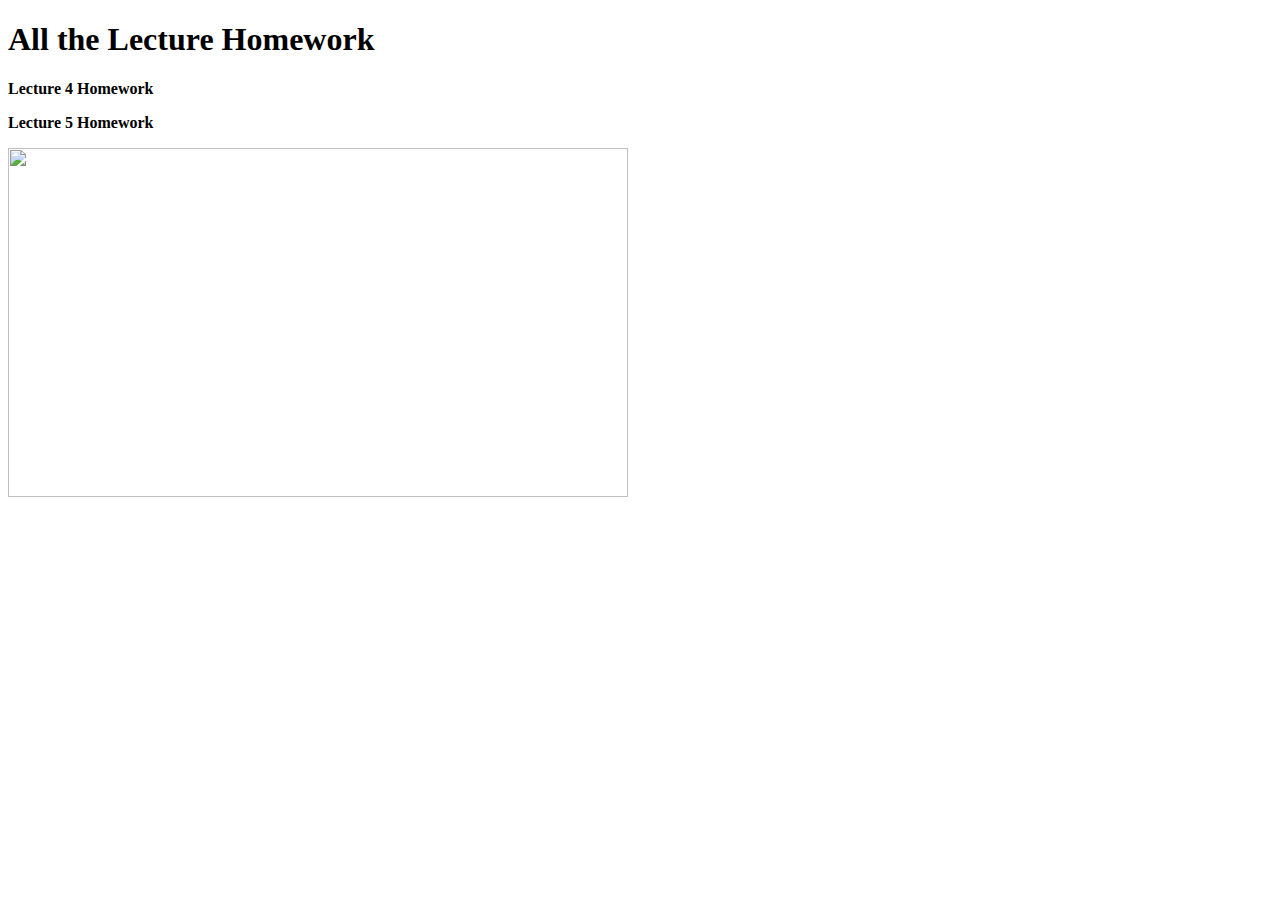
==== index.html @ 7cedc639 "Update index.html" ====
<!DOCTYPE html>
<html>
<head>
	<link rel="stylesheet" type="text/css" href="https://github.com/ViolentGarden/violentgarden.github.io/blob/master/style.css">
	<title>Homework list</title>
</head>
<style>
a:link{
	color: black;
	background-color: transparent;
	text-decoration: none;
}
a:visited{
	color: black;
	background-color: transparent;
	text-decoration: none;
}
a:hover{
	color: orange;
	background-color: transparent;
	text-decoration: none;
}
a:active{
	color: pink;
	background-color: transparent;
	text-decoration: none;
}

</style>
<body>
	<div class="backg">
	<h1>All the Lecture Homework</h1>

	<p>
		<b>
			<a href="https://violentgarden.github.io/lecture4.html" target="_blank">Lecture 4 Homework</a>
		</b>
	</p>

	<p>
		<b>
			<a href="https://violentgarden.github.io/lecture5.html" target="_blank">Lecture 5 Homework</a>
		</b>
	</p>
	<img src=https://code-love.com/wp-content/uploads/2014/01/keep-calm-and-keep-coding-6.png" width="620" height="349">
	</div>



</body>
</html>
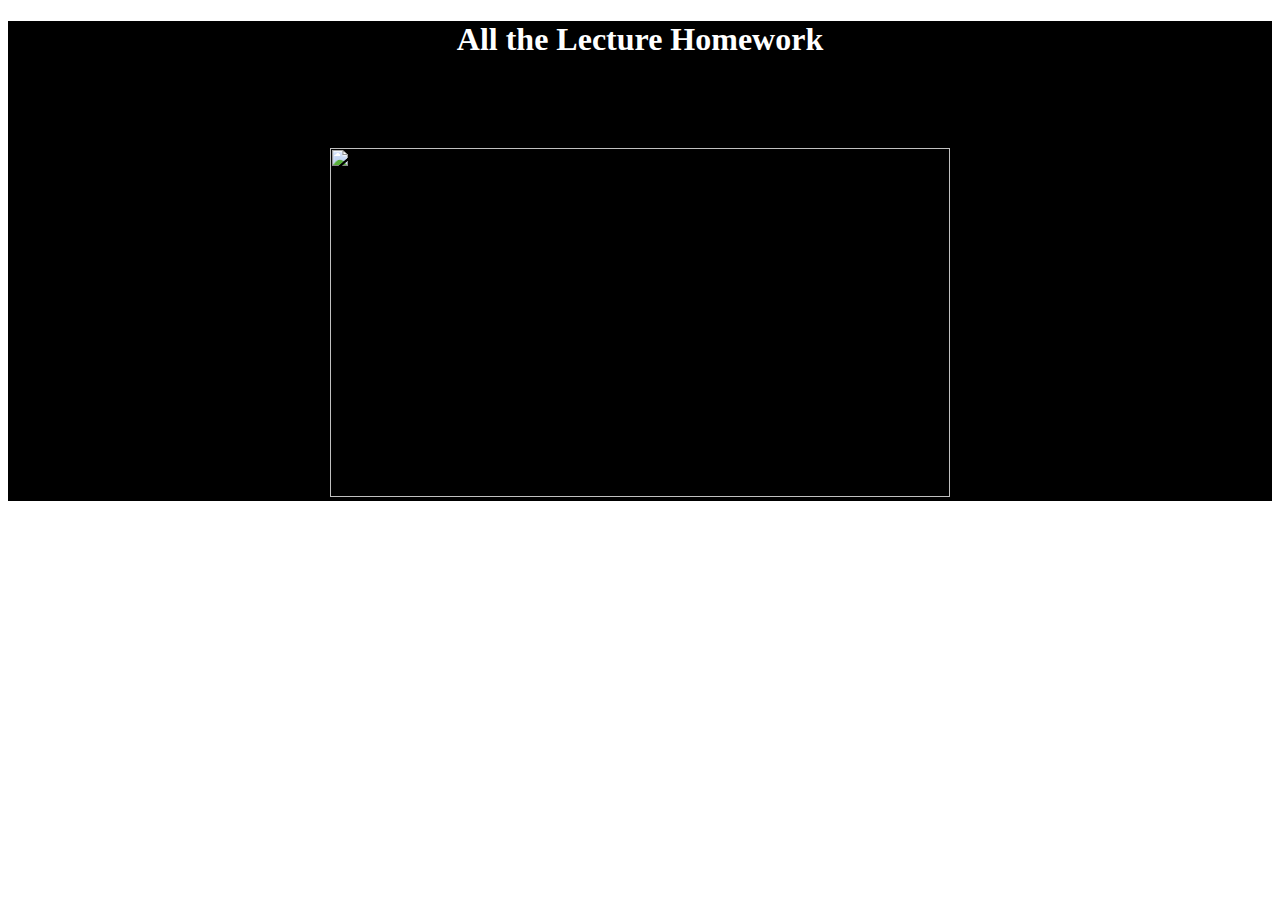
==== commit 5d6ee228: "Update index.html" ====
--- a/index.html
+++ b/index.html
@@ -1,7 +1,7 @@
 <!DOCTYPE html>
 <html>
 <head>
-	<link rel="stylesheet" type="text/css" href="https://github.com/ViolentGarden/violentgarden.github.io/blob/master/style.css">
+	<link rel="stylesheet" type="text/css" href="style.css">
 	<title>Homework list</title>
 </head>
 <style>
--- a/style.css
+++ b/style.css
@@ -0,0 +1,53 @@
+.backg{
+	text-align:center;
+	color: white;
+	background-color: black;	
+}
+.title {
+	text-align:center;
+	font-family: "Times New Roman", Times, serif;
+}
+.contrast{
+	border: solid;
+	padding: 5px;
+	box-shadow: 5px 10px;
+	position: relative;
+}
+.repetition{
+	border: solid;
+	padding: 5px;
+	box-shadow: 5px 10px red;
+}
+.alignment{
+	border: solid;
+	padding: 5px;
+	box-shadow: 5px 10px purple;
+}
+.proximity{
+	border: solid;
+	padding: 5px;
+	box-shadow: 5px 10px blue;
+}
+.page3{
+	font-family: "Times New Roman", Times, serif;
+	font-size: 20px
+
+}
+.g{
+	color: blue;
+}
+.o{
+	color: red;
+}
+.o2{
+	color: orange;
+}
+.g2{
+	color: blue;
+}
+.l{
+	color: green;
+}
+.e{
+	color: red;
+}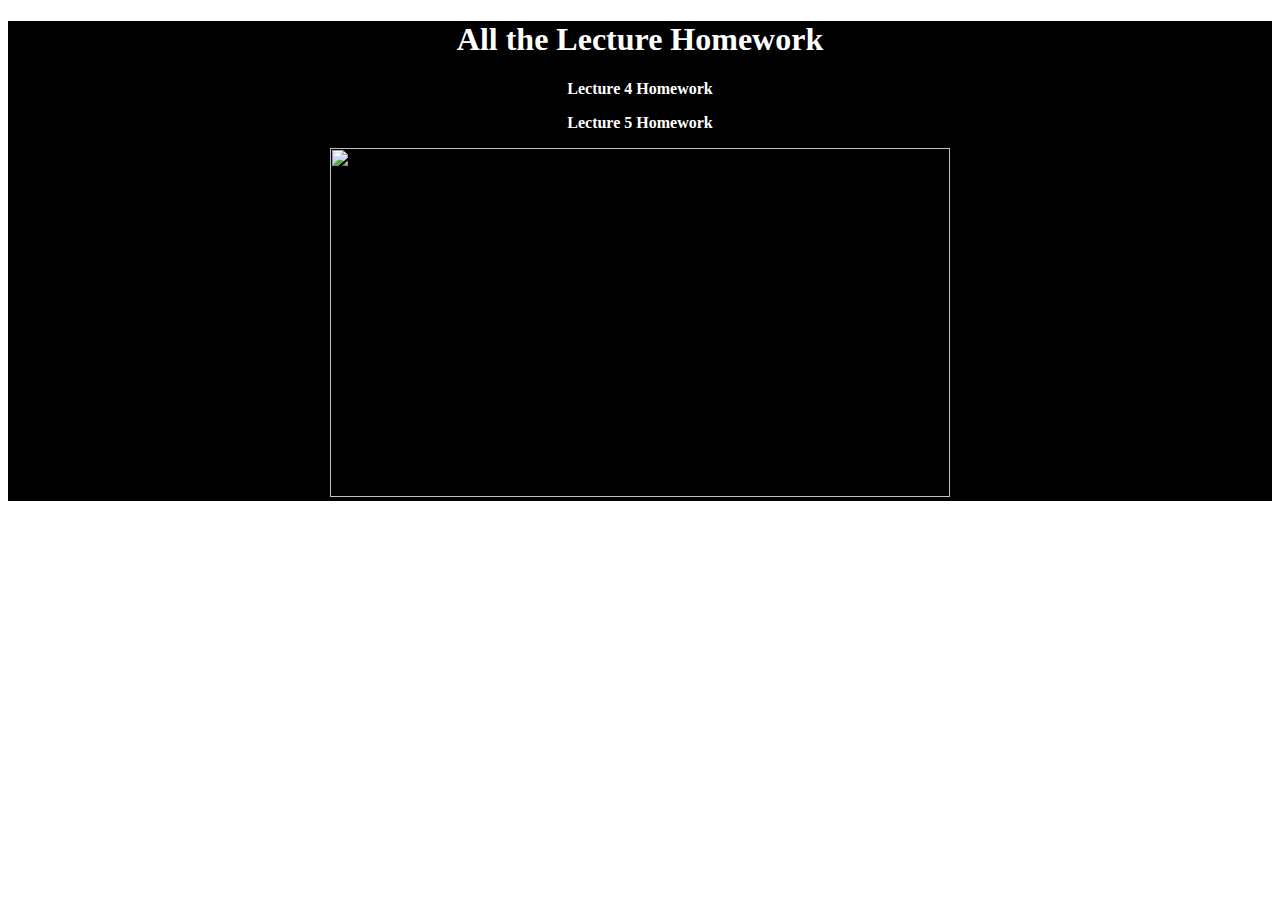
==== commit 31575e26: "Update index.html" ====
--- a/index.html
+++ b/index.html
@@ -6,12 +6,12 @@
 </head>
 <style>
 a:link{
-	color: black;
+	color: white;
 	background-color: transparent;
 	text-decoration: none;
 }
 a:visited{
-	color: black;
+	color: white;
 	background-color: transparent;
 	text-decoration: none;
 }
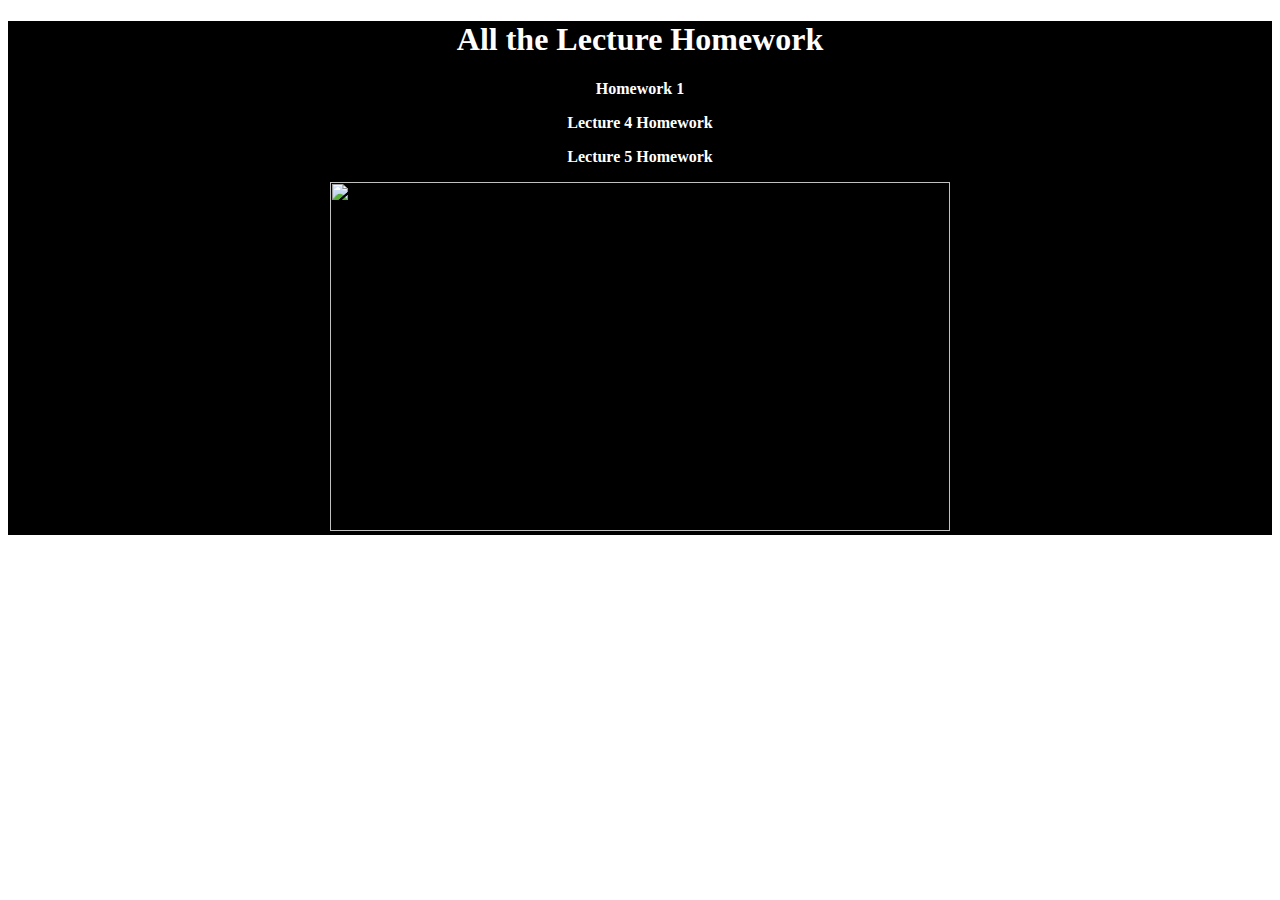
==== commit e4f6e4c2: "Update index.html" ====
--- a/index.html
+++ b/index.html
@@ -30,6 +30,11 @@
 <body>
 	<div class="backg">
 	<h1>All the Lecture Homework</h1>
+		<p>
+			<b>
+				<a href="http://violentgarden.github.io/homework1.html" target="_blank">Homework 1</a>
+			</b>
+		</p>
 
 	<p>
 		<b>
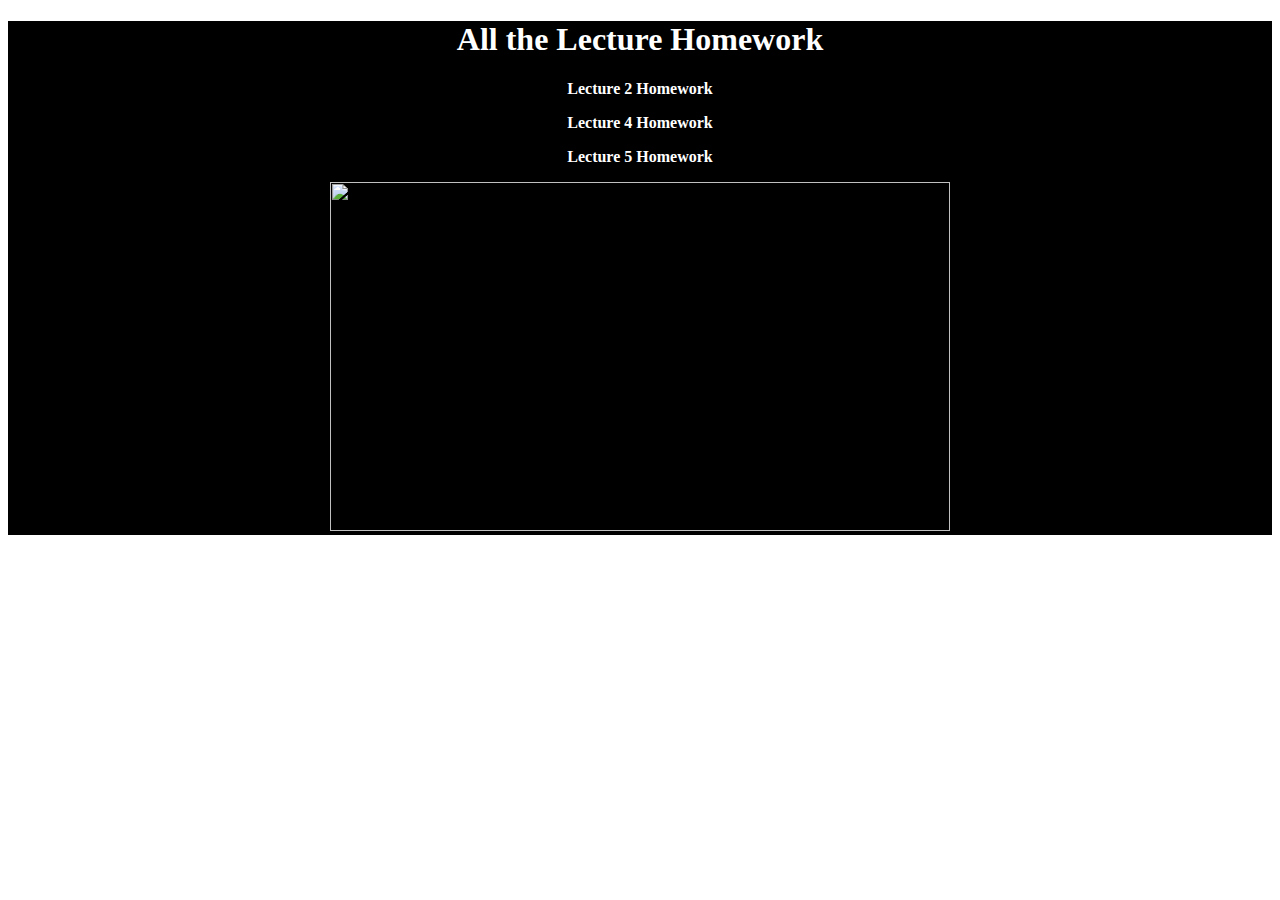
==== commit 73795661: "Update index.html" ====
--- a/index.html
+++ b/index.html
@@ -32,7 +32,7 @@
 	<h1>All the Lecture Homework</h1>
 		<p>
 			<b>
-				<a href="http://violentgarden.github.io/homework1.html" target="_blank">Homework 1</a>
+				<a href="http://violentgarden.github.io/homework1.html" target="_blank">Lecture 2 Homework</a>
 			</b>
 		</p>
 
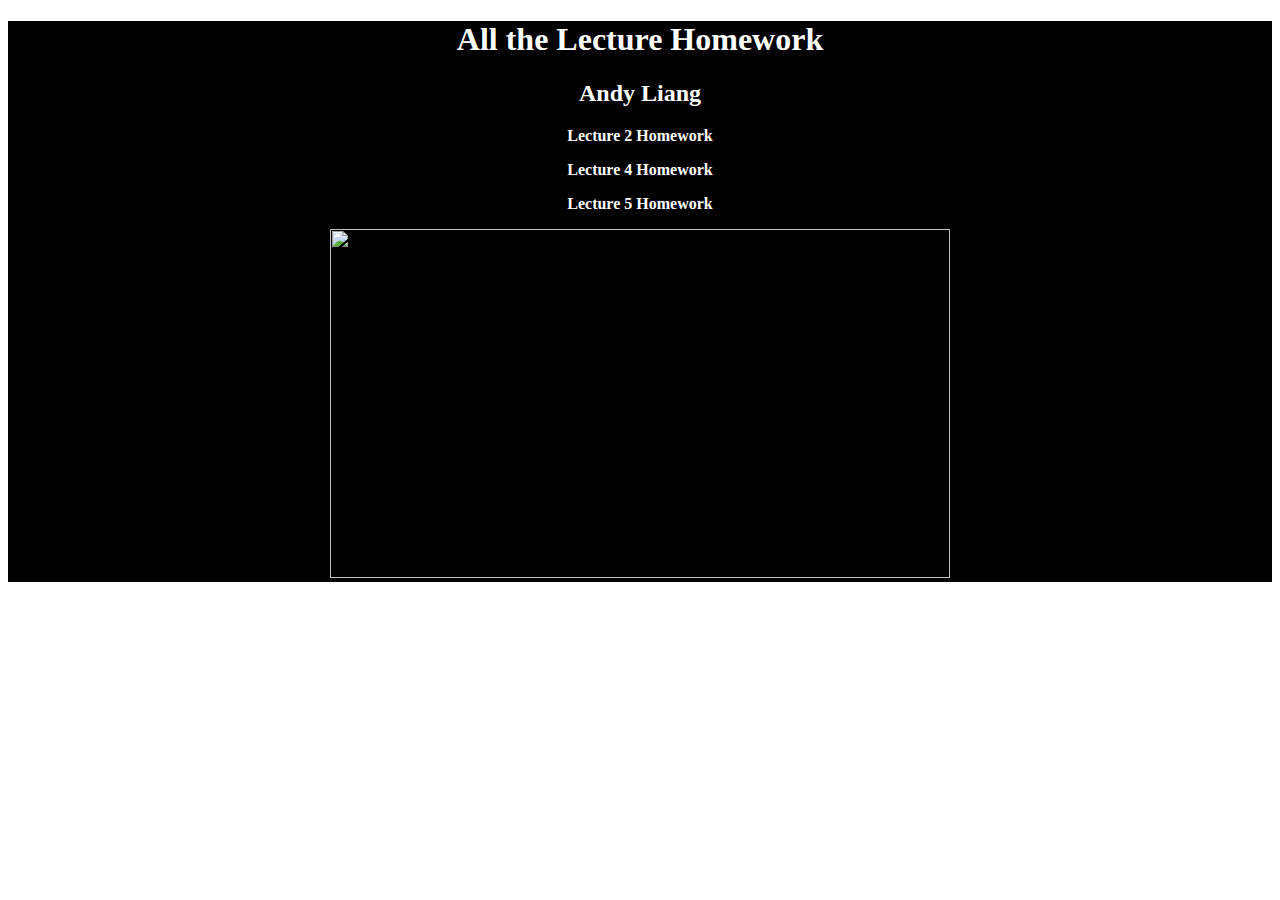
==== commit 0f2b2f4e: "Update index.html" ====
--- a/index.html
+++ b/index.html
@@ -30,6 +30,7 @@
 <body>
 	<div class="backg">
 	<h1>All the Lecture Homework</h1>
+	<h2>Andy Liang</h2>
 		<p>
 			<b>
 				<a href="http://violentgarden.github.io/homework1.html" target="_blank">Lecture 2 Homework</a>
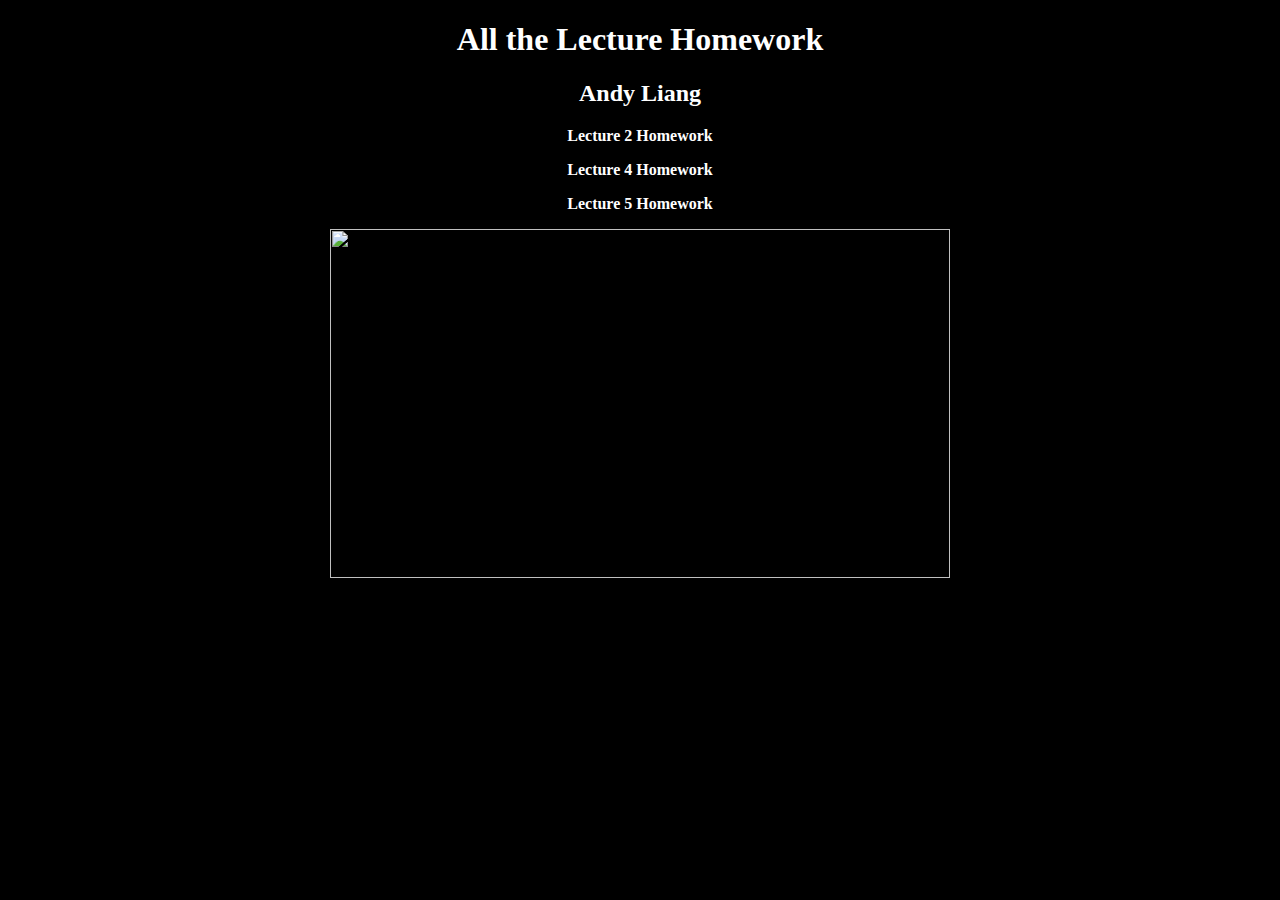
==== commit b9f1b949: "Update index.html" ====
--- a/index.html
+++ b/index.html
@@ -25,6 +25,9 @@
 	background-color: transparent;
 	text-decoration: none;
 }
+body{
+	background-color: black;
+}
 
 </style>
 <body>
@@ -33,7 +36,7 @@
 	<h2>Andy Liang</h2>
 		<p>
 			<b>
-				<a href="http://violentgarden.github.io/homework1.html" target="_blank">Lecture 2 Homework</a>
+				<a href="http://violentgarden.github.io/Lecture2.html" target="_blank">Lecture 2 Homework</a>
 			</b>
 		</p>
 
